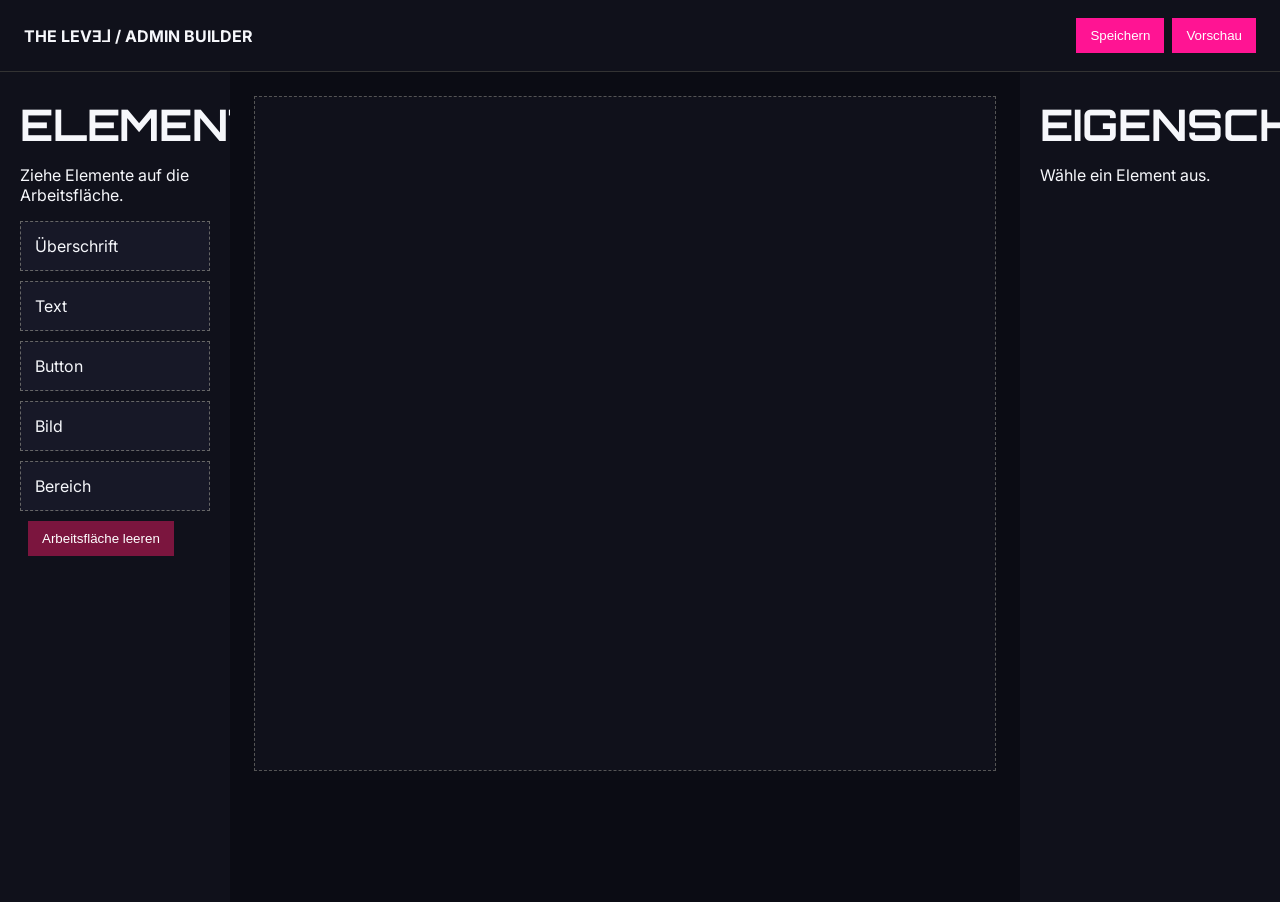
==== admin.html @ 2c7d080a "Add files via upload" ====
<!doctype html>
<html lang="de"><head><meta charset="UTF-8"><meta name="viewport" content="width=device-width,initial-scale=1">
<title>The LEVƎ⅃ — Admin Builder</title><link rel="stylesheet" href="style.css"><link rel="stylesheet" href="admin.css"></head>
<body class="admin-body">
<header class="admin-top"><strong>THE LEVƎ⅃ / ADMIN BUILDER</strong><div><button id="saveBtn">Speichern</button><button id="previewBtn">Vorschau</button></div></header>
<main class="builder">
<aside class="palette"><h2>Elemente</h2><p>Ziehe Elemente auf die Arbeitsfläche.</p>
<div class="palette-item" draggable="true" data-type="heading">Überschrift</div>
<div class="palette-item" draggable="true" data-type="text">Text</div>
<div class="palette-item" draggable="true" data-type="button">Button</div>
<div class="palette-item" draggable="true" data-type="image">Bild</div>
<div class="palette-item" draggable="true" data-type="section">Bereich</div>
<button id="clearBtn" class="danger">Arbeitsfläche leeren</button></aside>
<section class="canvas-wrap"><div id="canvas" class="canvas" aria-label="Arbeitsfläche"></div></section>
<aside class="inspector"><h2>Eigenschaften</h2><div id="emptyInspector">Wähle ein Element aus.</div><div id="fields" hidden>
<label>Text / Inhalt<textarea id="content"></textarea></label>
<label>Bild-URL<input id="src" type="url"></label>
<label>Farbe<input id="color" type="color" value="#ff1493"></label>
<label>Schriftgröße<input id="size" type="range" min="10" max="80" value="28"></label>
<button id="deleteBtn" class="danger">Element löschen</button></div></aside>
</main><script src="admin.js"></script></body></html>
---- style.css ----
@import url('https://fonts.googleapis.com/css2?family=Orbitron:wght@400;500;600;700;800&family=Inter:wght@400;500;600;700&display=swap');

:root {
  --bg: #07080e;
  --panel: #10111b;
  --pink: #ff1493;
  --cyan: #00e5ff;
  --gold: #d4af37;
  --text: #f6f7fb;
  --muted: #a9adbf;
  --line: rgba(255,255,255,.14);
}
* { box-sizing: border-box; }
html { scroll-behavior: smooth; }
body { margin: 0; background: var(--bg); color: var(--text); font-family: Inter, sans-serif; }
a { color: inherit; text-decoration: none; }
.site-header { position: fixed; z-index: 10; top: 0; width: 100%; display: flex; align-items: center; justify-content: space-between; gap: 24px; padding: 16px 4vw; background: rgba(7,8,14,.84); backdrop-filter: blur(18px); border-bottom: 1px solid var(--line); }
.brand img { width: 145px; max-height: 45px; object-fit: contain; }
nav { display: flex; gap: 22px; font-size: 12px; text-transform: uppercase; letter-spacing: .12em; }
nav a:hover { color: var(--pink); }
.header-actions { display: flex; align-items: center; gap: 12px; }
.lang-button { border: 1px solid var(--cyan); color: var(--cyan); background: transparent; padding: 9px 12px; cursor: pointer; }
.discord-button, .button { display: inline-block; border: 1px solid var(--pink); padding: 13px 18px; text-transform: uppercase; letter-spacing: .08em; font-size: 11px; font-weight: 700; }
.discord-button, .button.primary { background: var(--pink); color: white; box-shadow: 0 0 22px rgba(255,20,147,.25); }
.button.secondary { border-color: var(--cyan); color: var(--cyan); }
.hero { min-height: 840px; position: relative; display: grid; align-items: center; overflow: hidden; background: linear-gradient(90deg, rgba(7,8,14,.98) 5%, rgba(7,8,14,.58) 48%, rgba(7,8,14,.22)), url('assets/character.png') center 22% / cover no-repeat; }
.hero-overlay { position: absolute; inset: 0; background: radial-gradient(circle at 65% 35%, rgba(255,20,147,.20), transparent 35%), linear-gradient(0deg, var(--bg), transparent 35%); }
.hero-content { position: relative; z-index: 1; width: min(650px, 88%); margin-left: 8vw; padding-top: 80px; }
.eyebrow { color: var(--cyan); font-size: 11px; letter-spacing: .35em; font-weight: 700; }
h1, h2, h3 { font-family: Orbitron, sans-serif; text-transform: uppercase; }
h1 { font-size: clamp(48px, 8vw, 112px); letter-spacing: .04em; margin: 16px 0; text-shadow: 0 0 35px rgba(255,20,147,.45); }
h1 span { display: block; font-size: .28em; letter-spacing: .5em; color: var(--gold); }
h2 { font-size: clamp(28px, 4vw, 55px); margin: 12px 0 22px; }
.hero-subtitle { font-family: Orbitron, sans-serif; letter-spacing: .16em; text-transform: uppercase; color: #fff; }
.hero-tags { display: flex; flex-wrap: wrap; gap: 10px; margin: 28px 0; color: var(--muted); text-transform: uppercase; font-size: 11px; letter-spacing: .2em; }
.hero-tags span:not(:last-child)::after { content: '·'; color: var(--pink); margin-left: 10px; }
.hero-actions { display: flex; flex-wrap: wrap; gap: 12px; }
.location { position: absolute; right: 5vw; bottom: 34px; z-index: 1; color: var(--muted); font-size: 11px; letter-spacing: .12em; }
.quick-links { display: grid; grid-template-columns: repeat(4,1fr); gap: 1px; background: var(--line); border-top: 1px solid var(--line); border-bottom: 1px solid var(--line); }
.quick-links a { padding: 28px 3vw; background: var(--panel); }
.quick-links a:hover { background: #171827; }
.quick-links strong { display: block; color: var(--pink); font-family: Orbitron; font-size: 13px; }
.quick-links span { display: block; margin-top: 14px; font-family: Orbitron; text-transform: uppercase; letter-spacing: .1em; }
.quick-links small { color: var(--muted); display: block; margin-top: 6px; }
.section { padding: 110px 8vw; max-width: 1500px; margin: auto; }
.split { display: grid; grid-template-columns: 1fr 1fr; gap: 70px; align-items: center; }
.section p { color: var(--muted); line-height: 1.9; max-width: 650px; }
.muted { opacity: .75; }
.text-link { color: var(--pink); font-weight: 700; text-transform: uppercase; font-size: 12px; letter-spacing: .12em; }
.event-card { display: flex; gap: 28px; border: 1px solid var(--pink); padding: 34px; background: linear-gradient(140deg, rgba(255,20,147,.13), rgba(0,229,255,.04)); }
.event-date strong { display: block; font-family: Orbitron; font-size: 60px; color: var(--pink); }
.event-date span { color: var(--muted); font-size: 12px; letter-spacing: .1em; }
.event-info h3 { font-size: 24px; line-height: 1.4; }
.feature-section { border-top: 1px solid var(--line); border-bottom: 1px solid var(--line); }
.gallery-grid { display: grid; grid-template-columns: 1.2fr 1fr 1fr; gap: 18px; }
.gallery-grid img, .gallery-placeholder { width: 100%; height: 360px; object-fit: cover; border: 1px solid var(--line); background: #11131f; }
.gallery-placeholder { display: grid; place-content: center; text-align: center; font-family: Orbitron; color: var(--pink); letter-spacing: .2em; }
.gallery-placeholder span { color: var(--muted); font-family: Inter; font-size: 11px; margin-top: 12px; }
.about { text-align: center; }
.about p { margin-left: auto; margin-right: auto; }
footer { padding: 45px 8vw; border-top: 1px solid var(--line); text-align: center; color: var(--muted); font-size: 12px; }
footer img { width: 150px; max-height: 50px; object-fit: contain; margin-bottom: 15px; }
@media (max-width: 900px) {
  nav { display: none; }
  .hero { min-height: 760px; background-position: 62% center; }
  .hero-content { margin-left: 6vw; }
  .quick-links, .split, .gallery-grid { grid-template-columns: 1fr 1fr; }
  .section { padding: 80px 6vw; }
}
@media (max-width: 560px) {
  .site-header { padding: 12px 4vw; }
  .brand img { width: 110px; }
  .discord-button { display: none; }
  .hero { min-height: 720px; background-position: 65% center; }
  .hero-content { margin: 0 auto; padding: 90px 6vw 0; }
  .quick-links, .split, .gallery-grid { grid-template-columns: 1fr; }
  .event-card { flex-direction: column; }
  .location { left: 6vw; right: auto; }
}

/* =========================================================
   The LEVƎ⅃ — screenshot-led layout refinement
   Keeps the existing markup and JavaScript functionality intact.
   ========================================================= */
:root {
  --layout-max: 1280px;
  --section-pad: clamp(44px, 5.5vw, 84px);
}

body {
  overflow-x: hidden;
  background:
    linear-gradient(180deg, rgba(7,8,14,.12), rgba(7,8,14,.45)),
    repeating-linear-gradient(0deg, rgba(255,255,255,.018) 0 1px, transparent 1px 4px),
    var(--bg);
}

.site-header {
  min-height: 56px;
  padding: 9px clamp(18px, 3vw, 52px);
  gap: 16px;
}

.brand img { width: 92px; max-height: 32px; }
nav { gap: clamp(13px, 1.7vw, 24px); font-size: 9px; }
.header-actions { gap: 10px; }
.lang-button { border: 0; padding: 5px 7px; font-size: 10px; }
.discord-button { padding: 9px 14px; font-size: 9px; }

.hero {
  min-height: min(560px, 66vh);
  padding-top: 56px;
  background-position: center center;
}

.hero-content {
  width: min(570px, 42vw);
  margin-left: clamp(7vw, 11vw, 170px);
  padding-top: 18px;
}

.eyebrow { font-size: 8px; letter-spacing: .26em; }
h1 { font-size: clamp(48px, 6vw, 96px); line-height: .95; margin: 13px 0 17px; }
h1 span { font-size: .22em; }
.hero-subtitle { font-size: 9px; letter-spacing: .12em; }
.hero-tags { gap: 7px; margin: 18px 0; font-size: 8px; }
.hero-actions { gap: 8px; }
.button { padding: 9px 13px; font-size: 9px; }
.location { right: clamp(24px, 4vw, 64px); bottom: 22px; font-size: 8px; }

.quick-links {
  grid-template-columns: repeat(4, minmax(0, 1fr));
  max-width: none;
}
.quick-links a { padding: 16px clamp(15px, 2vw, 32px); }
.quick-links strong { font-size: 10px; }
.quick-links span { margin-top: 8px; font-size: 10px; }
.quick-links small { margin-top: 4px; font-size: 9px; }

.section {
  width: min(100% - 48px, var(--layout-max));
  padding: var(--section-pad) 0;
  max-width: var(--layout-max);
}
.split {
  grid-template-columns: minmax(0, 1.05fr) minmax(0, .95fr);
  gap: clamp(36px, 6vw, 110px);
  align-items: start;
}
.section p { font-size: 11px; line-height: 1.65; max-width: 590px; }
h2 { font-size: clamp(30px, 3.4vw, 56px); line-height: 1.04; margin: 10px 0 18px; }
.text-link { font-size: 9px; }

.event-card {
  gap: 20px;
  padding: 22px;
  min-width: 0;
  border-color: rgba(255,20,147,.65);
}
.event-date strong { font-size: clamp(40px, 4vw, 58px); line-height: .95; }
.event-date span { font-size: 9px; }
.event-info h3 { font-size: clamp(16px, 1.6vw, 23px); margin: 8px 0; }
.next-event-description { max-width: 100%; margin: 8px 0 14px; }

.event-admin-public-list {
  grid-column: 1 / -1;
  margin-top: 6px;
}
.event-admin-public-list > h3 {
  margin: 0 0 14px;
  font-size: 14px;
}
.public-events-grid {
  grid-template-columns: repeat(auto-fit, minmax(260px, 1fr));
  gap: 16px;
  margin-top: 0;
}
.public-event-card { margin: 0; padding: 14px; }
.public-event-card img { max-height: 320px; }

.feature-section { width: 100%; }
.feature-section > * { max-width: var(--layout-max); margin-left: auto; margin-right: auto; }
.feature-section > .eyebrow { margin-top: 0; }
.feature-section h2 { margin-bottom: 12px; }
.staff-actions { gap: 8px; margin-top: 14px; }

.public-staff-grid {
  grid-template-columns: repeat(auto-fit, minmax(240px, 290px));
  justify-content: start;
  gap: 18px;
  margin-top: 22px;
}
.public-staff-card { padding: 12px; border-radius: 8px; }
.public-staff-card img { border-radius: 5px; margin-bottom: 10px; }
.public-staff-card h3 { font-size: 12px; }
.public-staff-card .staff-role { font-size: 8px; }
.public-staff-card .staff-bio { font-size: 10px; margin-top: 7px; }

.gallery-grid { gap: 12px; }
.gallery-grid img, .gallery-placeholder { height: clamp(210px, 25vw, 330px); }
footer { padding: 30px 24px; }
footer img { width: 105px; }

@media (min-width: 901px) {
  #events.section { padding-top: 62px; }
  #staff.section { padding-top: 62px; padding-bottom: 62px; }
  .feature-section { padding-top: 62px; padding-bottom: 62px; }
}

@media (max-width: 900px) {
  .hero { min-height: 620px; }
  .hero-content { width: min(620px, 78vw); margin-left: 7vw; }
  .section { width: min(100% - 36px, var(--layout-max)); }
  .split { grid-template-columns: 1fr; gap: 34px; }
  .event-admin-public-list { grid-column: auto; }
  .feature-section > * { width: min(100% - 36px, var(--layout-max)); }
}

@media (max-width: 560px) {
  .site-header { min-height: 48px; }
  .brand img { width: 82px; }
  .hero { min-height: 610px; }
  .hero-content { width: 88vw; margin: 0 auto; padding-top: 70px; }
  h1 { font-size: clamp(42px, 13vw, 68px); }
  .quick-links { grid-template-columns: repeat(2, 1fr); }
  .quick-links a { padding: 14px 16px; }
  .section { width: calc(100% - 28px); padding: 44px 0; }
  .feature-section > * { width: calc(100% - 28px); }
  .public-staff-grid { grid-template-columns: 1fr; }
  .public-staff-card { max-width: none; }
  .event-card { padding: 18px; }
}

/* Header / hero treatment based on supplied reference screenshot */
.site-header{
  min-height:70px;
  padding:10px clamp(28px,3.2vw,58px);
  background:rgba(3,4,10,.72);
  border-bottom:1px solid rgba(255,20,147,.26);
  backdrop-filter:blur(14px);
}
.brand img{width:150px;max-height:46px}
.site-header nav{align-items:center;justify-content:center;gap:26px;font-size:12px;letter-spacing:.08em}
.site-header nav a{position:relative;padding:17px 0;color:#f4edf8}
.site-header nav a:first-child::after{content:"";position:absolute;left:0;right:0;bottom:7px;height:2px;background:var(--pink);box-shadow:0 0 12px rgba(255,20,147,.7)}
.header-actions{gap:15px}
.lang-button{color:#fff;font-size:12px;letter-spacing:.08em}
.social-links{display:flex;align-items:center;gap:15px;font-size:20px}
.social-links a{color:#f6f7fb;opacity:.9}
.menu-mark{font-size:22px;line-height:1}
.discord-button{padding:13px 22px;border-width:1px;background:transparent!important;color:#fff!important;box-shadow:0 0 20px rgba(255,20,147,.15);font-size:12px}
.hero{
  min-height:535px;
  padding-top:70px;
  background:
    linear-gradient(90deg,rgba(3,4,10,.88) 0%,rgba(3,4,10,.54) 34%,rgba(3,4,10,.06) 66%,rgba(3,4,10,.30) 100%),
    linear-gradient(0deg,rgba(3,4,10,.92) 0%,transparent 28%),
    url('assets/character.png') 67% 48% / cover no-repeat;
}
.hero-overlay{
  background:
    radial-gradient(circle at 45% 32%,rgba(255,20,147,.20),transparent 33%),
    linear-gradient(90deg,rgba(3,4,10,.18),transparent 65%);
}
.hero-content{
  width:min(600px,48vw);
  margin-left:clamp(6vw,10vw,160px);
  padding-top:0;
  text-align:center;
}
.hero-logo{
  display:block;
  width:min(520px,38vw);
  max-height:220px;
  object-fit:contain;
  margin:20px auto 15px;
  filter:drop-shadow(0 0 18px rgba(255,20,147,.28));
}
.hero-subtitle{font-size:13px;letter-spacing:.35em;margin:0 auto 24px}
.hero-tags{justify-content:center;margin:20px 0;font-size:11px;letter-spacing:.28em}
.hero-actions{justify-content:center}
.location{right:4vw;bottom:27px;font-size:10px}
.quick-links{gap:14px;padding:18px 4.3vw;background:rgba(3,4,10,.94);border-top:1px solid rgba(255,255,255,.12);border-bottom:1px solid rgba(255,255,255,.12)}
.quick-links a{border:1px solid rgba(255,255,255,.16);padding:20px 22px;background:rgba(8,9,16,.78);display:grid;grid-template-columns:auto 1fr auto;column-gap:16px;align-items:center}
.quick-links strong{font-size:26px;color:var(--pink);grid-row:span 2}
.quick-links span{margin-top:0;font-size:14px}
.quick-links small{font-size:10px}
@media (max-width:1100px){
  .site-header nav{gap:15px}
  .social-links{display:none}
  .hero-content{width:min(540px,52vw)}
  .hero-logo{width:min(470px,44vw)}
}
@media (max-width:700px){
  .site-header{min-height:62px;padding:9px 18px}
  .brand img{width:115px}
  .site-header nav{display:none}
  .lang-button{font-size:10px}
  .discord-button{padding:10px 12px;font-size:9px}
  .hero{min-height:680px;background-position:62% center}
  .hero-content{width:90vw;margin:0 auto;padding-top:35px}
  .hero-logo{width:min(500px,86vw);max-height:180px}
  .hero-subtitle{font-size:10px;letter-spacing:.2em}
  .quick-links{grid-template-columns:1fr 1fr;padding:10px}
  .quick-links a{padding:14px}
}

/* =========================================================
   CYBERPUNK HERO V2 — larger, layered and intentionally asymmetric
   ========================================================= */
:root{
  --cp-pink:#ff169d;
  --cp-cyan:#39efff;
  --cp-violet:#8d3dff;
  --cp-black:#03040a;
}

.site-header{
  min-height:88px;
  padding:12px clamp(24px,4vw,72px);
  background:
    linear-gradient(90deg,rgba(2,3,9,.97),rgba(8,5,18,.76) 52%,rgba(2,3,9,.94)),
    repeating-linear-gradient(90deg,transparent 0 110px,rgba(255,22,157,.055) 111px 112px);
  border-bottom:1px solid rgba(255,22,157,.45);
  box-shadow:0 8px 40px rgba(0,0,0,.4),0 1px 0 rgba(57,239,255,.18) inset;
}
.site-header::after{
  content:"";
  position:absolute;
  left:0;right:0;bottom:-3px;height:2px;
  background:linear-gradient(90deg,transparent,var(--cp-cyan),var(--cp-pink),transparent);
  opacity:.7;
}
.brand img{width:178px;max-height:58px;filter:drop-shadow(0 0 12px rgba(255,22,157,.35));}
.site-header nav{gap:clamp(20px,2.2vw,38px);font-size:12px;letter-spacing:.13em;}
.site-header nav a{padding:22px 0;text-shadow:0 0 12px rgba(255,255,255,.12);}
.site-header nav a:hover{color:var(--cp-cyan);}
.header-actions{gap:20px;}
.social-links{gap:18px;font-size:22px;}
.discord-button{padding:16px 28px;font-size:12px;border-color:var(--cp-pink);box-shadow:0 0 18px rgba(255,22,157,.3),inset 0 0 18px rgba(255,22,157,.07);}

.hero{
  min-height:clamp(760px,88vh,980px);
  padding-top:88px;
  isolation:isolate;
  background:
    linear-gradient(90deg,rgba(3,4,10,.98) 0%,rgba(3,4,10,.78) 26%,rgba(3,4,10,.18) 57%,rgba(3,4,10,.1) 100%),
    linear-gradient(0deg,rgba(3,4,10,1) 0%,rgba(3,4,10,.18) 23%,transparent 60%),
    radial-gradient(ellipse at 70% 35%,rgba(255,22,157,.22),transparent 36%),
    url('assets/character.png') 72% 42% / cover no-repeat;
}
.hero::before{
  content:"";
  position:absolute;inset:0;z-index:0;pointer-events:none;
  background:
    linear-gradient(90deg,transparent 0 22%,rgba(57,239,255,.08) 22.1% 22.2%,transparent 22.3% 74%,rgba(255,22,157,.1) 74.1% 74.25%,transparent 74.35%),
    repeating-linear-gradient(0deg,rgba(255,255,255,.028) 0 1px,transparent 1px 5px),
    linear-gradient(115deg,transparent 0 49%,rgba(255,22,157,.22) 49.1% 49.25%,transparent 49.4%);
  mix-blend-mode:screen;
  opacity:.75;
}
.hero::after{
  content:"";
  position:absolute;inset:0;z-index:0;pointer-events:none;
  background:
    linear-gradient(90deg,transparent 0 9%,rgba(255,22,157,.85) 9% 9.12%,transparent 9.12% 90%,rgba(57,239,255,.65) 90% 90.12%,transparent 90.12%),
    linear-gradient(180deg,transparent 0 14%,rgba(57,239,255,.45) 14% 14.12%,transparent 14.12% 83%,rgba(255,22,157,.5) 83% 83.12%,transparent 83.12%);
  clip-path:polygon(0 0,100% 0,100% 100%,0 100%);
  opacity:.45;
}
.hero-overlay{
  z-index:0;
  background:
    radial-gradient(ellipse at 78% 38%,rgba(255,22,157,.22),transparent 31%),
    radial-gradient(ellipse at 58% 72%,rgba(57,239,255,.12),transparent 30%),
    linear-gradient(135deg,transparent 0 45%,rgba(141,61,255,.12) 45.2% 46%,transparent 46.2%),
    linear-gradient(0deg,var(--bg),transparent 30%);
}
.hero-content{
  z-index:2;
  width:min(720px,48vw);
  margin-left:clamp(6vw,10vw,180px);
  padding-top:clamp(30px,7vh,90px);
  transform:translateY(-2%);
}
.hero-content::before{
  content:"// NIGHTLIFE SYSTEM ONLINE";
  display:block;
  width:max-content;
  max-width:100%;
  margin-bottom:24px;
  padding:8px 14px;
  color:var(--cp-cyan);
  border-left:2px solid var(--cp-cyan);
  border-top:1px solid rgba(57,239,255,.4);
  border-bottom:1px solid rgba(57,239,255,.18);
  background:linear-gradient(90deg,rgba(57,239,255,.08),transparent);
  font-family:Orbitron,sans-serif;
  font-size:10px;
  letter-spacing:.22em;
}
.eyebrow{font-size:11px;letter-spacing:.42em;color:#f7d8f1;}
.hero-logo{width:min(590px,100%);max-height:none;filter:drop-shadow(0 0 12px rgba(255,22,157,.45)) drop-shadow(0 0 34px rgba(57,239,255,.16));}
.hero-subtitle{font-size:clamp(12px,1vw,16px);letter-spacing:.27em;margin-top:20px;text-shadow:0 0 14px rgba(255,22,157,.35);}
.hero-tags{margin:30px 0;gap:12px;font-size:11px;letter-spacing:.28em;}
.hero-actions{gap:16px;}
.hero-actions .button{padding:16px 25px;font-size:11px;}
.location{right:clamp(30px,5vw,90px);bottom:38px;font-size:10px;letter-spacing:.18em;}

/* Angular HUD brackets and side data rails */
.hero-content::after{
  content:"MUSIC / DRINKS / FRIENDS / GPOSE / EVENTS / AND MORE...";
  position:absolute;
  left:-clamp(45px,5vw,90px);
  top:48%;
  width:190px;
  padding:14px 0 14px 16px;
  border-left:2px solid var(--cp-cyan);
  color:rgba(255,255,255,.7);
  font-size:9px;
  line-height:2.5;
  letter-spacing:.2em;
  writing-mode:vertical-rl;
  transform:rotate(180deg);
  opacity:.85;
}

.quick-links{position:relative;z-index:3;margin-top:0;background:rgba(3,4,10,.9);border-color:rgba(255,22,157,.28);}
.quick-links a{min-height:112px;padding:26px clamp(20px,3vw,48px);background:linear-gradient(135deg,rgba(14,15,28,.96),rgba(4,5,12,.96));border-right:1px solid rgba(57,239,255,.08);position:relative;overflow:hidden;}
.quick-links a::before{content:"";position:absolute;inset:0;background:linear-gradient(110deg,transparent 0 72%,rgba(255,22,157,.09) 72% 73%,transparent 73%);}
.quick-links a:hover{background:linear-gradient(135deg,rgba(36,12,39,.98),rgba(4,5,12,.98));}
.quick-links strong{font-size:12px;color:var(--cp-cyan);}
.quick-links span{font-size:13px;letter-spacing:.18em;}
.quick-links small{font-size:10px;letter-spacing:.08em;}

@media (max-width:1100px){
  .site-header nav{gap:16px;font-size:10px;}
  .brand img{width:145px;}
  .header-actions{gap:10px;}
  .social-links{gap:10px;font-size:18px;}
  .discord-button{padding:13px 17px;font-size:10px;}
  .hero{background-position:70% 42%;}
  .hero-content{width:min(650px,54vw);margin-left:7vw;}
  .hero-content::after{display:none;}
}
@media (max-width:900px){
  .site-header{min-height:76px;}
  .hero{min-height:760px;background-position:66% center;}
  .hero-content{width:72vw;margin-left:7vw;padding-top:50px;}
  .hero-logo{width:min(520px,100%);}
  .hero::before{opacity:.55;}
}
@media (max-width:560px){
  .site-header{min-height:64px;padding:8px 16px;}
  .brand img{width:110px;}
  .social-links{display:none;}
  .hero{min-height:720px;padding-top:64px;background-position:63% center;}
  .hero-content{width:88vw;margin:0 auto;padding-top:38px;}
  .hero-content::before{font-size:8px;letter-spacing:.12em;margin-bottom:18px;}
  .hero-logo{width:100%;}
  .hero-subtitle{font-size:10px;letter-spacing:.16em;}
  .hero-tags{font-size:9px;letter-spacing:.16em;}
  .hero-actions .button{padding:13px 15px;font-size:9px;}
  .location{left:6vw;right:auto;bottom:24px;font-size:8px;}
  .quick-links a{min-height:94px;padding:18px;}
}
---- admin.css ----
.admin-body{margin:0;background:#07080e;color:#f6f7fb;font-family:Inter,Arial,sans-serif}.admin-top{display:flex;justify-content:space-between;align-items:center;padding:18px 24px;background:#10111b;border-bottom:1px solid #333}.admin-top button,.palette button{margin-left:8px;padding:10px 14px;background:#ff1493;color:white;border:0;cursor:pointer}.builder{display:grid;grid-template-columns:230px 1fr 260px;min-height:calc(100vh - 70px)}.palette,.inspector{padding:20px;background:#10111b}.palette-item{padding:14px;margin:10px 0;border:1px dashed #666;background:#171827;cursor:grab}.canvas-wrap{padding:24px;background:#0b0c14}.canvas{min-height:75vh;padding:24px;border:1px dashed #555;background:#10111b}.canvas-element{position:relative;padding:12px;margin:8px 0;border:1px solid transparent;cursor:pointer}.canvas-element.selected{border:1px solid #00e5ff;background:#00e5ff12}.canvas-element img{max-width:100%}.canvas-element button{padding:10px 18px;background:#ff1493;color:white;border:0}.inspector label{display:block;margin:18px 0}.inspector textarea,.inspector input[type=url]{width:100%;box-sizing:border-box;background:#07080e;color:white;border:1px solid #555;padding:8px}.danger{background:#7b153e!important}@media(max-width:900px){.builder{grid-template-columns:1fr}.palette,.inspector{border-bottom:1px solid #333}}
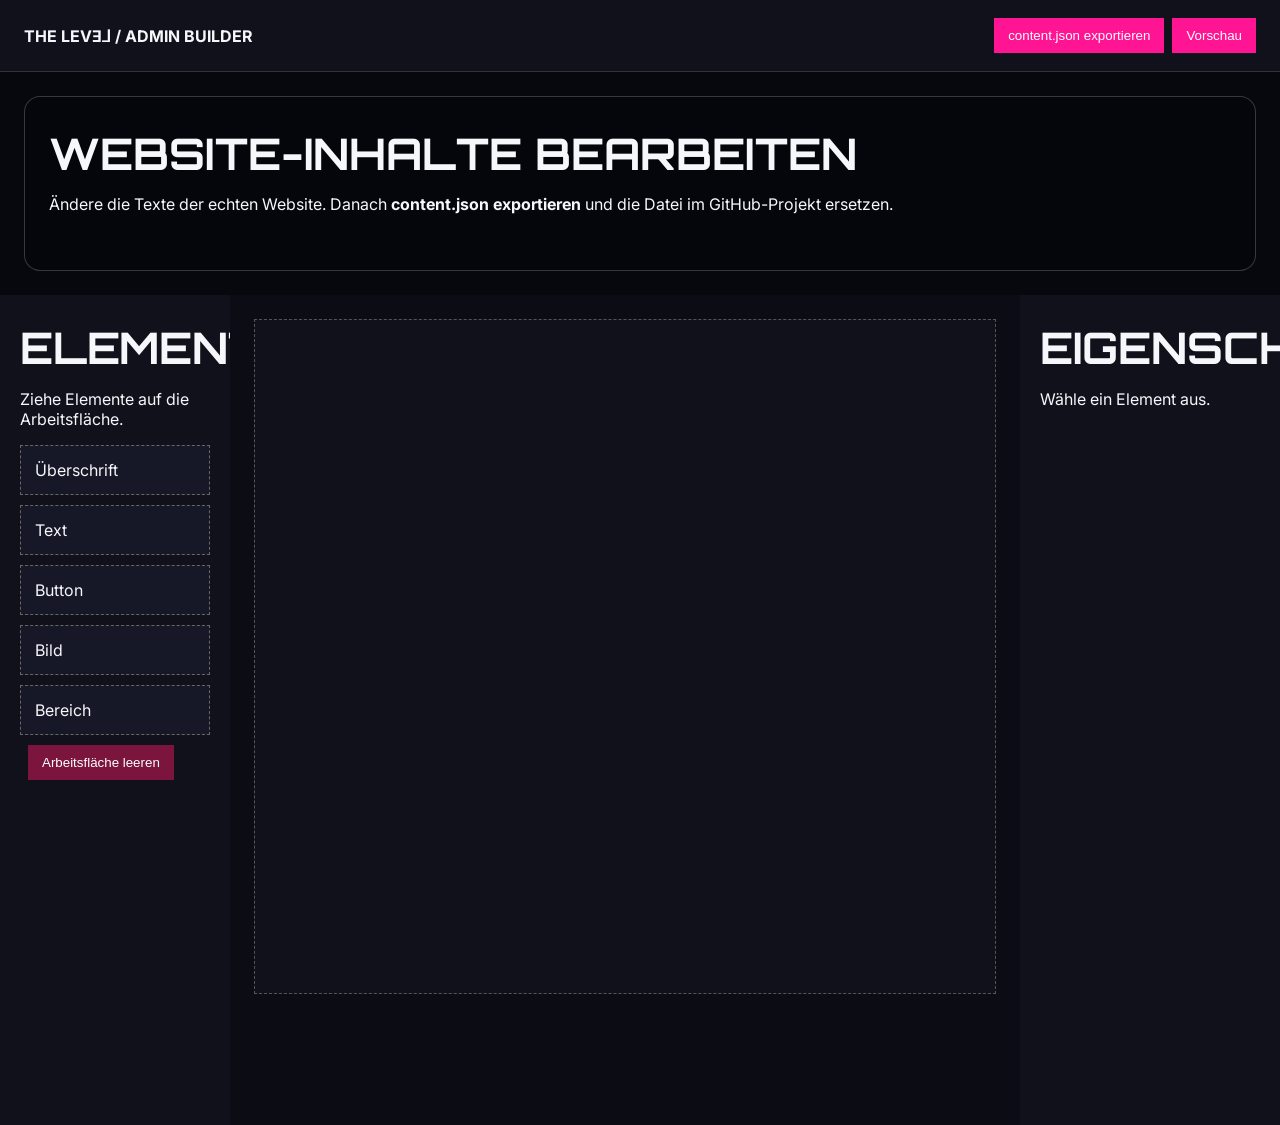
==== commit cfad7f5a: "Add files via upload" ====
--- a/admin.html
+++ b/admin.html
@@ -2,7 +2,13 @@
 <html lang="de"><head><meta charset="UTF-8"><meta name="viewport" content="width=device-width,initial-scale=1">
 <title>The LEVƎ⅃ — Admin Builder</title><link rel="stylesheet" href="style.css"><link rel="stylesheet" href="admin.css"></head>
 <body class="admin-body">
-<header class="admin-top"><strong>THE LEVƎ⅃ / ADMIN BUILDER</strong><div><button id="saveBtn">Speichern</button><button id="previewBtn">Vorschau</button></div></header>
+<header class="admin-top"><strong>THE LEVƎ⅃ / ADMIN BUILDER</strong><div><button id="exportContentBtn">content.json exportieren</button><button id="previewBtn">Vorschau</button></div></header>
+<section class="content-editor">
+<h2>Website-Inhalte bearbeiten</h2>
+<p>Ändere die Texte der echten Website. Danach <b>content.json exportieren</b> und die Datei im GitHub-Projekt ersetzen.</p>
+<div id="contentFields"></div>
+<p id="contentStatus" class="muted"></p>
+</section>
 <main class="builder">
 <aside class="palette"><h2>Elemente</h2><p>Ziehe Elemente auf die Arbeitsfläche.</p>
 <div class="palette-item" draggable="true" data-type="heading">Überschrift</div>
--- a/admin.css
+++ b/admin.css
@@ -1 +1,6 @@
-.admin-body{margin:0;background:#07080e;color:#f6f7fb;font-family:Inter,Arial,sans-serif}.admin-top{display:flex;justify-content:space-between;align-items:center;padding:18px 24px;background:#10111b;border-bottom:1px solid #333}.admin-top button,.palette button{margin-left:8px;padding:10px 14px;background:#ff1493;color:white;border:0;cursor:pointer}.builder{display:grid;grid-template-columns:230px 1fr 260px;min-height:calc(100vh - 70px)}.palette,.inspector{padding:20px;background:#10111b}.palette-item{padding:14px;margin:10px 0;border:1px dashed #666;background:#171827;cursor:grab}.canvas-wrap{padding:24px;background:#0b0c14}.canvas{min-height:75vh;padding:24px;border:1px dashed #555;background:#10111b}.canvas-element{position:relative;padding:12px;margin:8px 0;border:1px solid transparent;cursor:pointer}.canvas-element.selected{border:1px solid #00e5ff;background:#00e5ff12}.canvas-element img{max-width:100%}.canvas-element button{padding:10px 18px;background:#ff1493;color:white;border:0}.inspector label{display:block;margin:18px 0}.inspector textarea,.inspector input[type=url]{width:100%;box-sizing:border-box;background:#07080e;color:white;border:1px solid #555;padding:8px}.danger{background:#7b153e!important}@media(max-width:900px){.builder{grid-template-columns:1fr}.palette,.inspector{border-bottom:1px solid #333}}+.admin-body{margin:0;background:#07080e;color:#f6f7fb;font-family:Inter,Arial,sans-serif}.admin-top{display:flex;justify-content:space-between;align-items:center;padding:18px 24px;background:#10111b;border-bottom:1px solid #333}.admin-top button,.palette button{margin-left:8px;padding:10px 14px;background:#ff1493;color:white;border:0;cursor:pointer}.builder{display:grid;grid-template-columns:230px 1fr 260px;min-height:calc(100vh - 70px)}.palette,.inspector{padding:20px;background:#10111b}.palette-item{padding:14px;margin:10px 0;border:1px dashed #666;background:#171827;cursor:grab}.canvas-wrap{padding:24px;background:#0b0c14}.canvas{min-height:75vh;padding:24px;border:1px dashed #555;background:#10111b}.canvas-element{position:relative;padding:12px;margin:8px 0;border:1px solid transparent;cursor:pointer}.canvas-element.selected{border:1px solid #00e5ff;background:#00e5ff12}.canvas-element img{max-width:100%}.canvas-element button{padding:10px 18px;background:#ff1493;color:white;border:0}.inspector label{display:block;margin:18px 0}.inspector textarea,.inspector input[type=url]{width:100%;box-sizing:border-box;background:#07080e;color:white;border:1px solid #555;padding:8px}.danger{background:#7b153e!important}@media(max-width:900px){.builder{grid-template-columns:1fr}.palette,.inspector{border-bottom:1px solid #333}}
+.content-editor{margin:24px;padding:24px;border:1px solid rgba(255,255,255,.2);border-radius:16px;background:rgba(0,0,0,.2)}
+#contentFields{display:grid;grid-template-columns:repeat(auto-fit,minmax(320px,1fr));gap:18px}
+.content-editor fieldset{border:1px solid rgba(255,255,255,.2);border-radius:12px;padding:14px}
+.content-field{display:block;margin:12px 0;font-weight:700}
+.content-field textarea{display:block;width:100%;box-sizing:border-box;margin-top:6px;padding:10px;border-radius:8px;background:#111;color:inherit;border:1px solid rgba(255,255,255,.25)}
